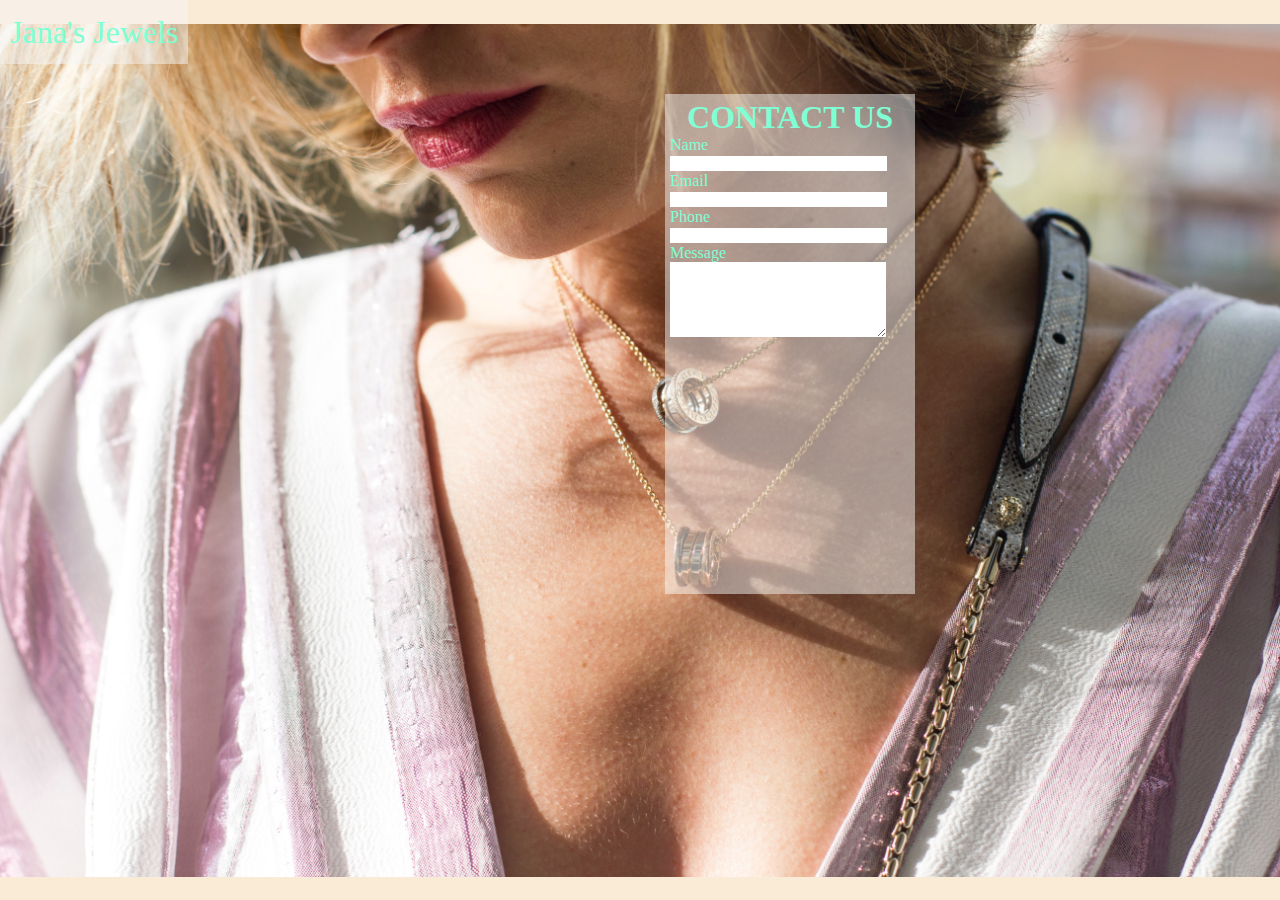
==== index.html @ 4077ce7d "first commit" ====
<!DOCTYPE html>
<html lang="en">
<head>
    <meta charset="UTF-8">
    <meta http-equiv="X-UA-Compatible" content="IE=edge">
    <meta name="viewport" content="width=device-width, initial-scale=1.0">
    <title>Jana's Jewels Contact Form</title>
    <link rel="stylesheet" href="./styles.css">
</head>
<body>
    <div class="header">
        <nav>
            <a href="#">Jana's Jewels</a>
        </nav>
    </div>
    <div class="content_body">
        <div class="spacer">
        </div>
        <div class="form_spacer">
            <div class="form_container">
                <center>
                    <h1>CONTACT US</h1>
                </center>
                <form action="mailto:janasjewels@isp.com" method="post">
                    <fieldset>
                        Name<br />
                        <input name="name" type="text" size="25" />
                        <br />
                        Email<br />
                        <input name="email" type="text" size="25" />
                        <br />
                        Phone<br />
                        <input name="phone" type="text" size="25" />
                    </fieldset>
                    <fieldset>
                        Message
                        <br />
                        <textarea name="message" rows="5" cols="25"></textarea>
                    </fieldset>
                </form>
            </div>
        </div>
    </div>
</body>
</html>
---- styles.css ----
* {
    box-sizing: border-box;
    margin: 0;
    padding: 0;
    border: none !important;
}

html {
    background: url(./andie-gomez-acebo-sEq4onJnWrI-unsplash.jpg) no-repeat left center fixed;
    background-size: contain;
    background-color: antiquewhite;
    overflow-x: hidden;
    color: aquamarine;
}

body {
    border: 2px solid red;
    height: 100vh;
}

.content_body {
    height: 35rem;
    border: 2px solid yellow;
    display: flex;
}

/* header */
.spacer {
    border: 2px solid blue;
    width: 40rem;
}

.header {
    border: 2px solid violet;
    height: 4rem;
}

nav {
    border: 2px solid black;
    height: 100%;
    display: flex;
}

nav a {
    border: 2px solid navy;
    height: 100%;
    padding: 10px;
    display: flex;
    align-items: center;
    text-decoration: none;
    color: aquamarine;
    font-size: 2rem;
    background-color: rgba(245,245,245,0.5);
}

/* form */
.form_spacer {
    height: 100%;
    width: 300px;
    border: 2px solid orange;
    padding: 20px;
    display: flex;
    justify-content: center;
    align-items: center;
}

.form_container {
    border: 2px solid pink;
    padding: 5px;
    height: 500px;
    width: 250px;
    background-color: rgba(245,245,245,0.5);
}
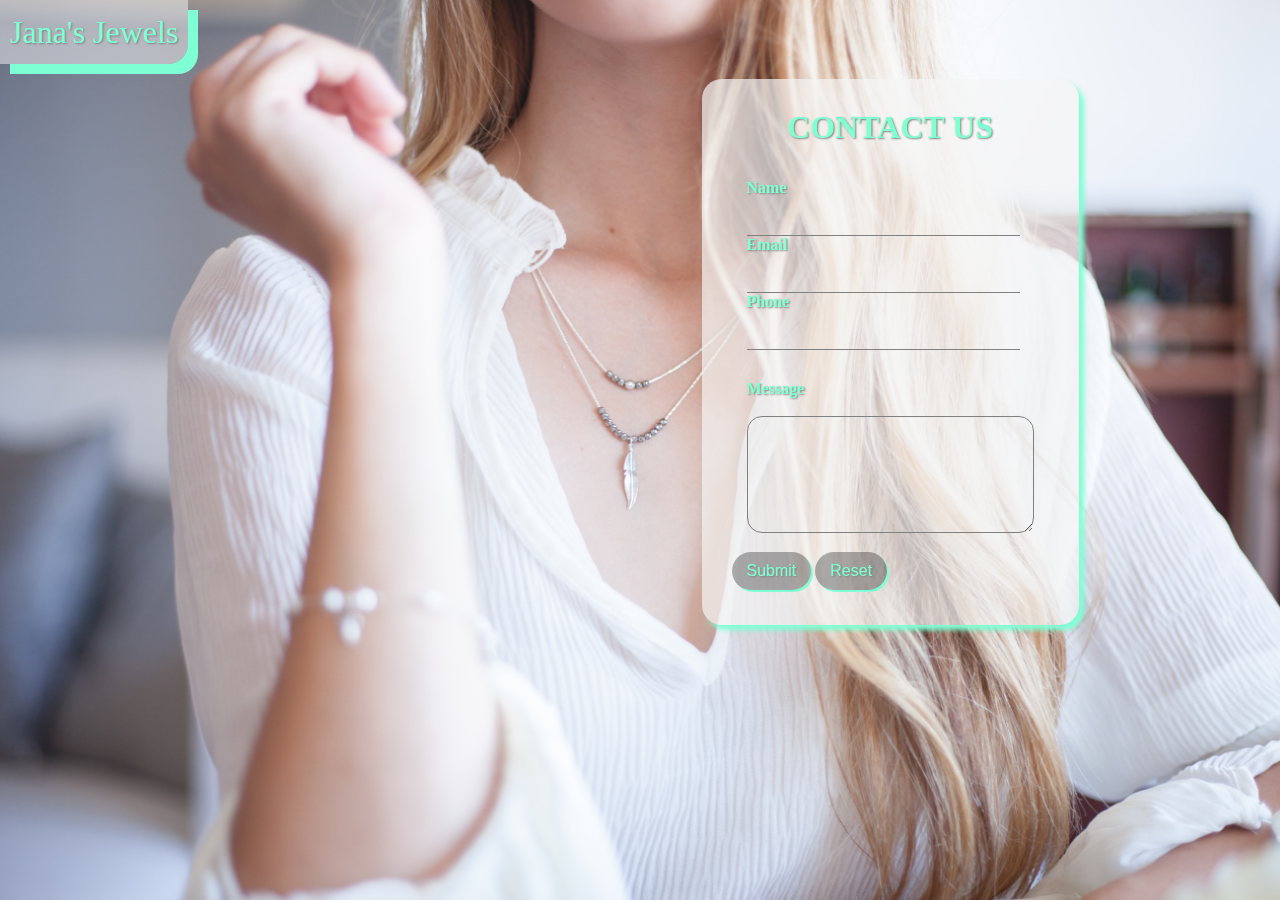
==== commit a1a706cb: "background image, input textarea logo styling, submit reset buttons added" ====
--- a/index.html
+++ b/index.html
@@ -21,22 +21,28 @@
                 <center>
                     <h1>CONTACT US</h1>
                 </center>
+                <br />
                 <form action="mailto:janasjewels@isp.com" method="post">
                     <fieldset>
-                        Name<br />
+                        <h3>Name</h3>
                         <input name="name" type="text" size="25" />
                         <br />
-                        Email<br />
+                        <h3>Email</h3>
                         <input name="email" type="text" size="25" />
                         <br />
-                        Phone<br />
+                        <h3>Phone</h3>
                         <input name="phone" type="text" size="25" />
                     </fieldset>
                     <fieldset>
-                        Message
+                        <h3>Message</h3>
                         <br />
                         <textarea name="message" rows="5" cols="25"></textarea>
                     </fieldset>
+
+                    <p>
+                        <input class="button" type="submit" value="Submit" />
+                        <input class="button" type="reset" value="Reset" />
+                    </p>
                 </form>
             </div>
         </div>
--- a/styles.css
+++ b/styles.css
@@ -3,14 +3,22 @@
     margin: 0;
     padding: 0;
     border: none !important;
+    color: aquamarine;
+    font-size: 1rem;
+    text-shadow: 1px 1px 2px grey;
+
 }
 
 html {
-    background: url(./andie-gomez-acebo-sEq4onJnWrI-unsplash.jpg) no-repeat left center fixed;
-    background-size: contain;
-    background-color: antiquewhite;
-    overflow-x: hidden;
-    color: aquamarine;
+    /* background: url(./andie-gomez-acebo-sEq4onJnWrI-unsplash.jpg) no-repeat left center fixed; */
+    /* background: url(./gardie-design-social-media-marketing-i2jbuqO0YfM-unsplash.jpg) no-repeat left center fixed; */
+    background: url(./gardie-design-social-media-marketing-i2jbuqO0YfM-unsplash.jpg) no-repeat center center fixed;
+    /* background-size: contain; */
+    background-size: cover;
+    /* background-color: antiquewhite; */
+    background-color: aliceblue;
+    /* overflow-x: hidden; */
+    /* color: aquamarine; */
 }
 
 body {
@@ -19,7 +27,8 @@
 }
 
 .content_body {
-    height: 35rem;
+    /* height: 35rem; */
+    height: 36rem;
     border: 2px solid yellow;
     display: flex;
 }
@@ -48,26 +57,73 @@
     display: flex;
     align-items: center;
     text-decoration: none;
-    color: aquamarine;
+    /* color: aquamarine; */
     font-size: 2rem;
+    text-shadow: 1px 1px 2px grey;
     background-color: rgba(245,245,245,0.5);
+    border-bottom-right-radius: 20px;
+    box-shadow: 10px 10px aquamarine;
 }
 
 /* form */
 .form_spacer {
     height: 100%;
-    width: 300px;
+    /* width: 300px; */
+    width: 500px;
     border: 2px solid orange;
-    padding: 20px;
+    padding: 15px;
     display: flex;
     justify-content: center;
     align-items: center;
 }
 
 .form_container {
-    border: 2px solid pink;
-    padding: 5px;
-    height: 500px;
-    width: 250px;
-    background-color: rgba(245,245,245,0.5);
+    /* border: 2px solid pink; */
+    border-radius: 20px;
+    padding: 30px;
+    /* height: 500px; */
+    height: 100%;
+    /* width: 250px; */
+    /* width: 1000px; */
+    /* background-color: rgba(245,245,245,0.5); */
+    background-color: rgba(245,245,245,0.7);
+    box-shadow: 5px 5px 5px aquamarine;
+}
+
+center h1 {
+    font-size: 2rem;
+}
+
+fieldset {
+    padding: 15px;
+}
+
+/* input {
+    padding-bottom: 15px;
+} */
+
+input[type=text] {
+    background: transparent;
+    border: none;
+    border-bottom: 1px solid grey !important;
+    padding: 10px;
+   
+}
+
+textarea {
+    background: transparent;
+    border-radius: 15px;
+    border: 1px solid grey !important;
+    padding: 10px;
+}
+
+input:focus, textarea:focus {
+    outline: none;
+}
+
+.button {
+    padding: 10px 15px;
+    border-radius: 20px;
+    background: rgba(0,0,0,0.3);
+    box-shadow: 2px 2px aquamarine;
 }